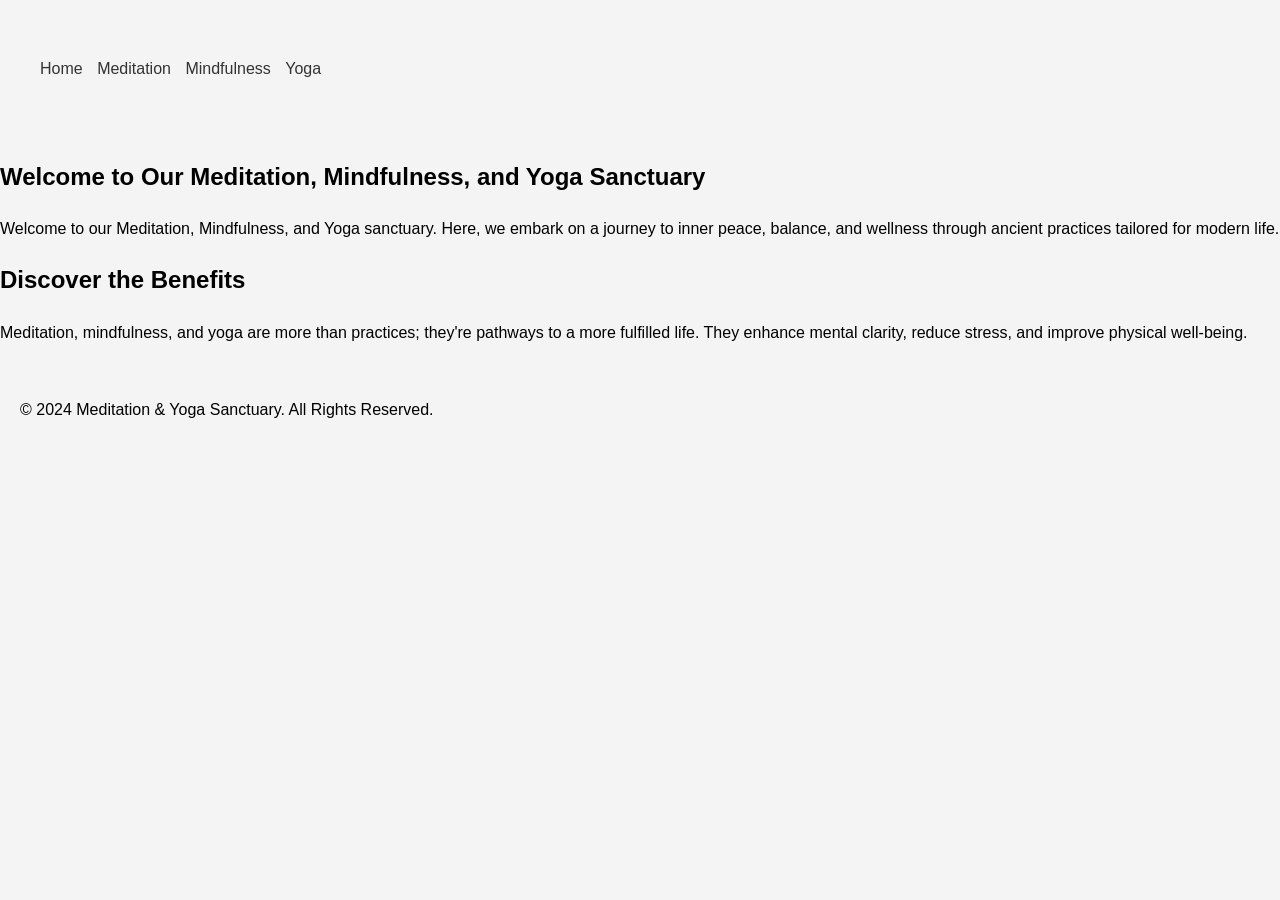
==== index.html @ e8f0d59f "updated" ====
<!DOCTYPE html>
<html lang="en">
<head>
    <meta charset="UTF-8">
    <meta name="viewport" content="width=device-width, initial-scale=1.0">
    <title>Home - Meditation & Yoga</title>
    <link rel="stylesheet" href="style.css">
</head>
<body>
    <header>
        <div class="container">
            <nav>
                <ul>
                    <li><a href="index.html">Home</a></li>
                    <li><a href="meditation.html">Meditation</a></li>
                    <li><a href="mindfulness.html">Mindfulness</a></li>
                    <li><a href="yoga.html">Yoga</a></li>
                </ul>
            </nav>
        </div>
    </header>

    <div class="container">
        <section id="welcome">
            <h1>Welcome to Our Meditation, Mindfulness, and Yoga Sanctuary</h1>
            <p>Welcome to our Meditation, Mindfulness, and Yoga sanctuary. Here, we embark on a journey to inner peace, balance, and wellness through ancient practices tailored for modern life.</p>
        </section>

        <section id="benefits">
            <h2>Discover the Benefits</h2>
            <p>Meditation, mindfulness, and yoga are more than practices; they're pathways to a more fulfilled life. They enhance mental clarity, reduce stress, and improve physical well-being.</p>
        </section>
    </div>

    <footer>
        <p>&copy; 2024 Meditation & Yoga Sanctuary. All Rights Reserved.</p>
    </footer>
</body>
</html>
---- style.css ----
body {
    font-family: Arial, sans-serif;
    line-height: 1.6;
    margin: 0;
    padding: 0;
    background: #f4f4f4;
}

header, nav, main, footer {
    padding: 20px;
}

nav ul {
    list-style: none;
    padding: 0;
}

nav ul li {
    display: inline;
    margin-right: 10px;
}

a {
    text-decoration: none;
    color: #333;
}

@media (max-width: 600px) {
    nav ul li {
        display: block;
        margin-bottom: 10px;
    }
}
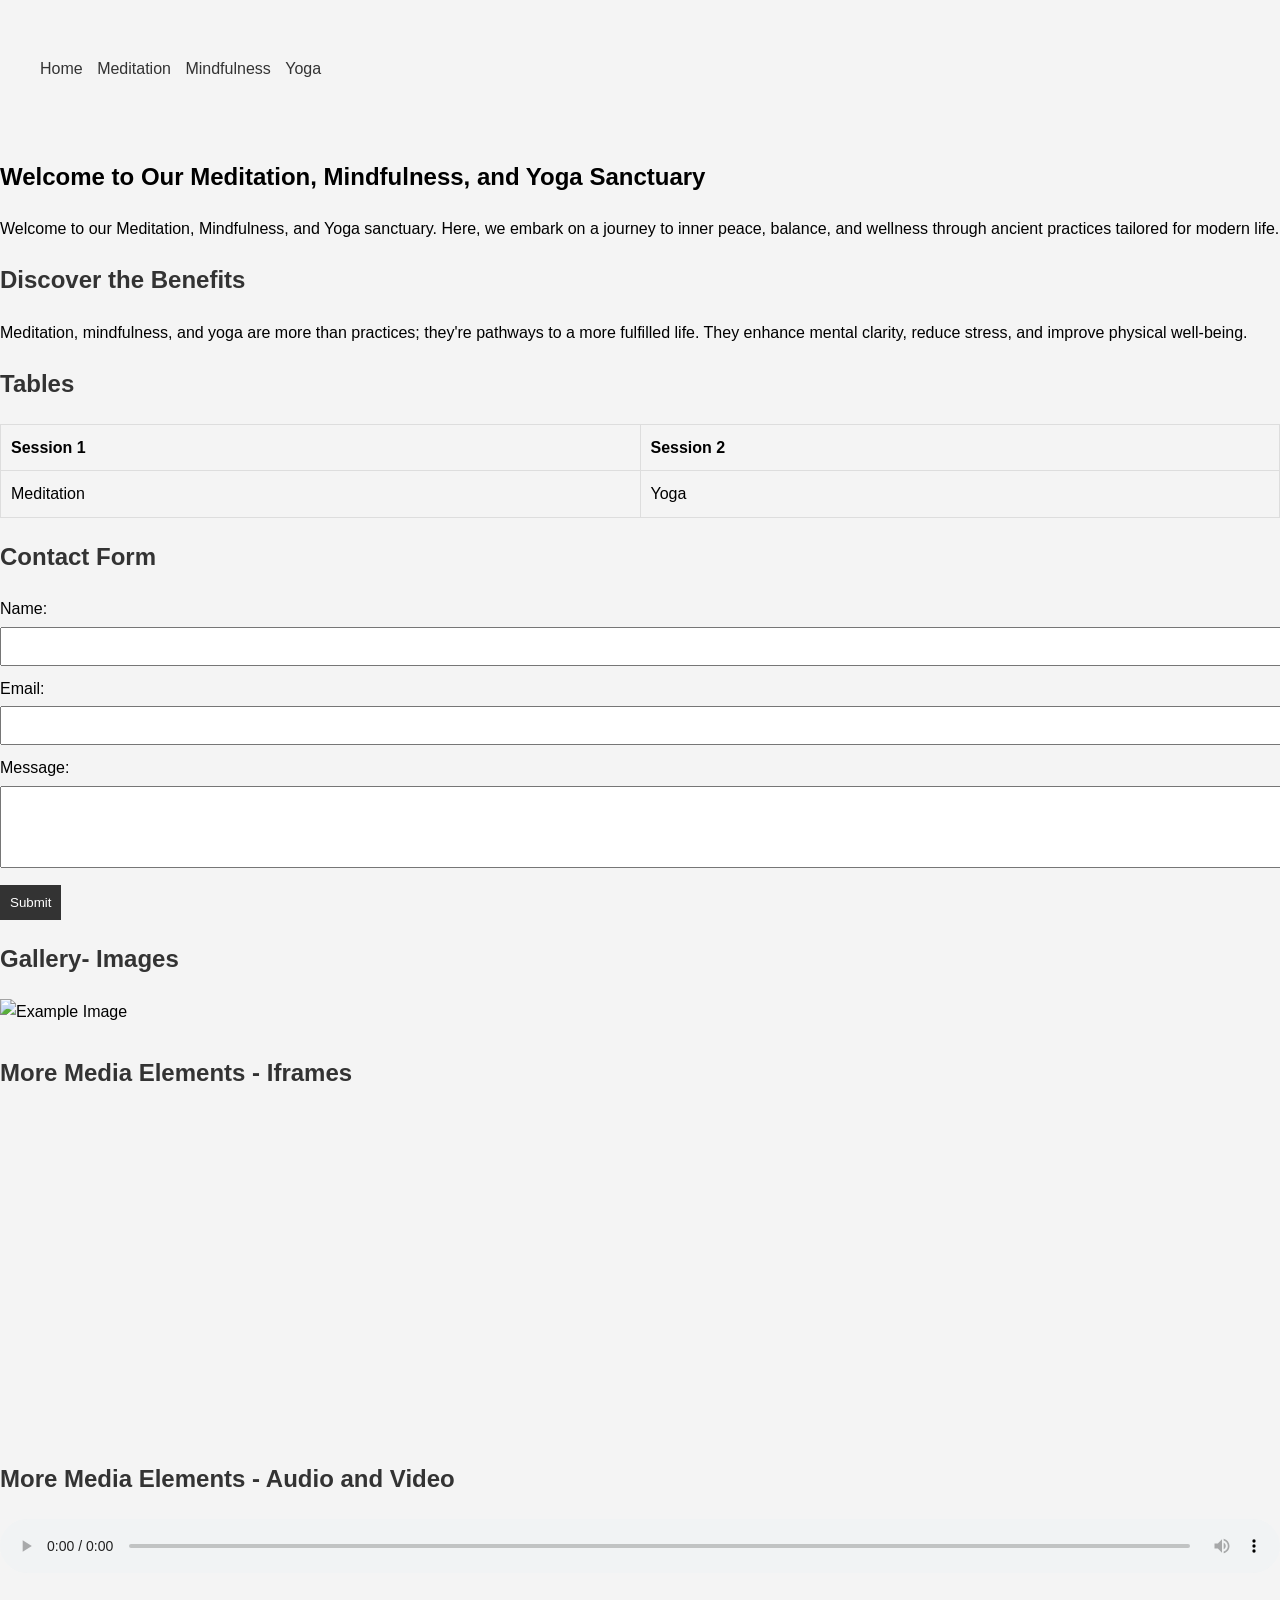
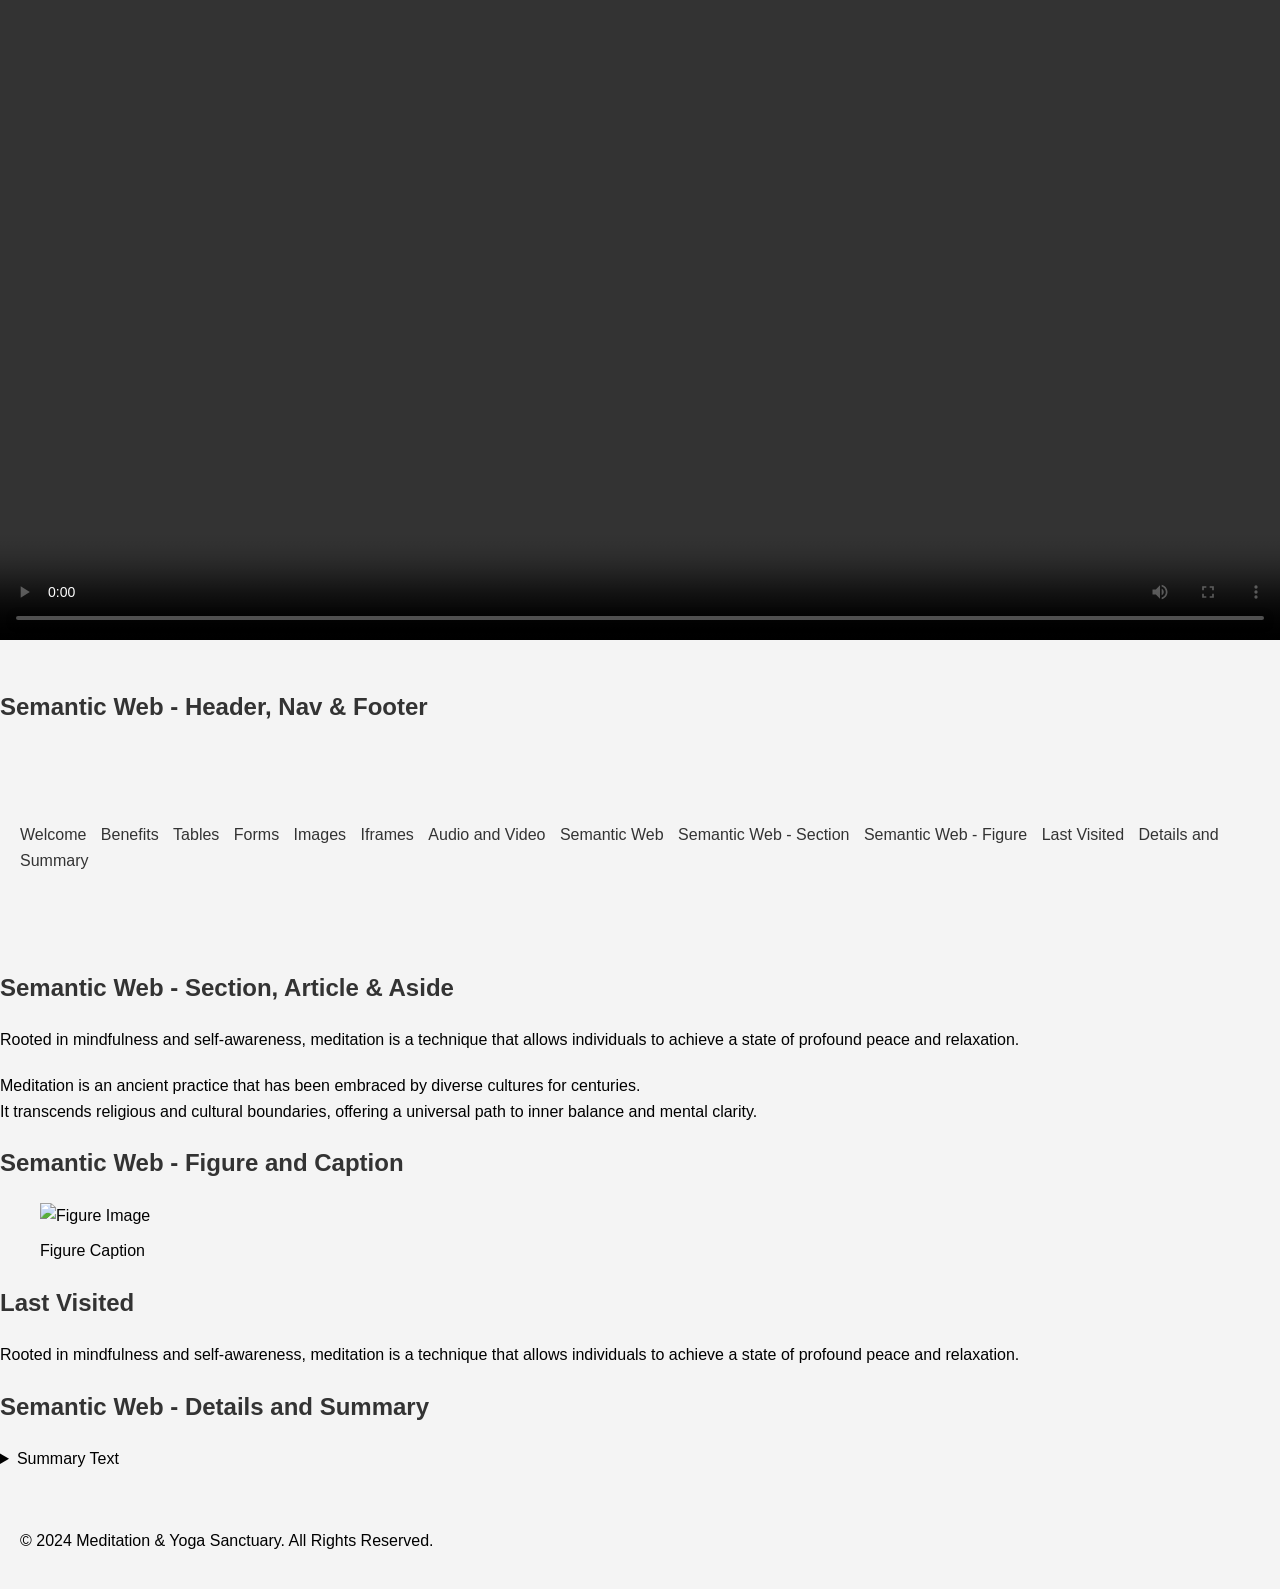
==== commit 44dd8e80: "index changes" ====
--- a/index.html
+++ b/index.html
@@ -30,10 +30,142 @@
             <h2>Discover the Benefits</h2>
             <p>Meditation, mindfulness, and yoga are more than practices; they're pathways to a more fulfilled life. They enhance mental clarity, reduce stress, and improve physical well-being.</p>
         </section>
+
+        <!-- Tables -->
+        <section id="tables">
+            <h2>Tables</h2>
+            <table>
+                <tr>
+                    <th>Session 1</th>
+                    <th>Session 2</th>
+                </tr>
+                <tr>
+                    <td>Meditation </td>
+                    <td>Yoga</td>
+                </tr>
+               
+            </table>
+        </section>
+
+        <!-- Forms -->
+        <section id="forms">
+            <h2>Contact Form</h2>
+            <form>
+                <label for="name">Name:</label>
+                <input type="text" id="name" name="name" required>
+
+                <label for="email">Email:</label>
+                <input type="email" id="email" name="email" required>
+
+                <label for="message">Message:</label>
+                <textarea id="message" name="message" rows="4" required></textarea>
+
+                <button type="submit">Submit</button>
+            </form>
+        </section>
+
+        <!-- Media Elements - Images -->
+        <section id="images">
+            <h2>Gallery- Images</h2>
+            <img src="https://buffer.com/cdn-cgi/image/w=1000,fit=contain,q=90,f=auto/library/content/images/size/w600/2023/10/free-images.jpg" alt="Example Image">
+            
+        </section>
+
+        <!-- More Media Elements - Iframes -->
+        <section id="iframes">
+            <h2>More Media Elements - Iframes</h2>
+            <iframe src="https://www.example.com" frameborder="0" allowfullscreen></iframe>
+                   </section>
+
+        <!-- More Media Elements - Audio and Video -->
+        <section id="audio-video">
+            <h2>More Media Elements - Audio and Video</h2>
+            <audio controls>
+                <source src="audio.mp3" type="audio/mp3">
+                Your browser does not support the audio tag.
+            </audio>
+
+            <video controls>
+                <source src="video.mp4" type="video/mp4">
+                Your browser does not support the video tag.
+            </video>
+                   </section>
+
+        <!-- Semantic Web - Header, Nav & Footer -->
+        <section id="semantic-web">
+            <h2>Semantic Web - Header, Nav & Footer</h2>
+            <header>
+              
+            </header>
+            
+                <nav>
+    <ul>
+        <li><a href="#welcome">Welcome</a></li>
+        <li><a href="#benefits">Benefits</a></li>
+        <li><a href="#tables">Tables</a></li>
+        <li><a href="#forms">Forms</a></li>
+        <li><a href="#images">Images</a></li>
+        <li><a href="#iframes">Iframes</a></li>
+        <li><a href="#audio-video">Audio and Video</a></li>
+        <li><a href="#semantic-web">Semantic Web</a></li>
+        <li><a href="#semantic-web-section">Semantic Web - Section</a></li>
+        <li><a href="#semantic-web-figure">Semantic Web - Figure</a></li>
+        <li><a href="#last-visited">Last Visited</a></li>
+        <li><a href="#details-summary">Details and Summary</a></li>
+    </ul>
+</nav>
+
+            
+            <footer>
+                
+            </footer>
+        </section>
+
+        <!-- Semantic Web - Section, Article & Aside -->
+        <section id="semantic-web-section">
+            <h2>Semantic Web - Section, Article & Aside</h2>
+            <section>
+               Rooted in mindfulness and self-awareness, meditation is a technique that allows individuals to achieve a state of profound peace and relaxation. 
+
+            </section>
+            <article>
+           Meditation is an ancient practice that has been embraced by diverse cultures for centuries.             </article>
+            <aside>
+               It transcends religious and cultural boundaries, offering a universal path to inner balance and mental clarity. 
+            </aside>
+        </section>
+
+        <!-- Semantic Web - Figure and Caption -->
+        <section id="semantic-web-figure">
+            <h2>Semantic Web - Figure and Caption</h2>
+            <figure>
+                <img src="figure.jpg" alt="Figure Image">
+                <figcaption>Figure Caption</figcaption>
+            </figure>
+           
+        </section>
+
+        <!-- Last Visited -->
+        <section id="last-visited">
+            <h2>Last Visited</h2>
+            Rooted in mindfulness and self-awareness, meditation is a technique that allows individuals to achieve a state of profound peace and relaxation. 
+
+        </section>
+
+        <!-- Semantic Web - Details and Summary -->
+        <section id="details-summary">
+            <h2>Semantic Web - Details and Summary</h2>
+            <details>
+                <summary>Summary Text</summary>
+                Rooted in mindfulness and self-awareness, meditation is a technique that allows individuals to achieve a state of profound peace and relaxation. 
+
+            </details>
+           
+        </section>
     </div>
 
     <footer>
         <p>&copy; 2024 Meditation & Yoga Sanctuary. All Rights Reserved.</p>
     </footer>
 </body>
-</html>+</html>
--- a/style.css
+++ b/style.css
@@ -31,3 +31,75 @@
         margin-bottom: 10px;
     }
 }
+
+
+/* styles for new sections */
+section {
+    margin-bottom: 20px;
+}
+
+h2 {
+    color: #333;
+}
+
+table {
+    width: 100%;
+    border-collapse: collapse;
+    margin-bottom: 20px;
+}
+
+table, th, td {
+    border: 1px solid #ddd;
+}
+
+th, td {
+    padding: 10px;
+    text-align: left;
+}
+
+form {
+    margin-bottom: 20px;
+}
+
+label {
+    display: block;
+    margin-bottom: 5px;
+}
+
+input, select, textarea {
+    width: 100%;
+    padding: 10px;
+    margin-bottom: 10px;
+}
+
+button {
+    padding: 10px;
+    background-color: #333;
+    color: #fff;
+    border: none;
+    cursor: pointer;
+}
+
+button:hover {
+    background-color: #555;
+}
+
+img {
+    max-width: 100%;
+    height: auto;
+    margin-bottom: 10px;
+}
+
+iframe {
+    width: 100%;
+    height: 300px;
+    margin-bottom: 20px;
+}
+
+audio, video {
+    width: 100%;
+    margin-bottom: 20px;
+}
+
+/*
+
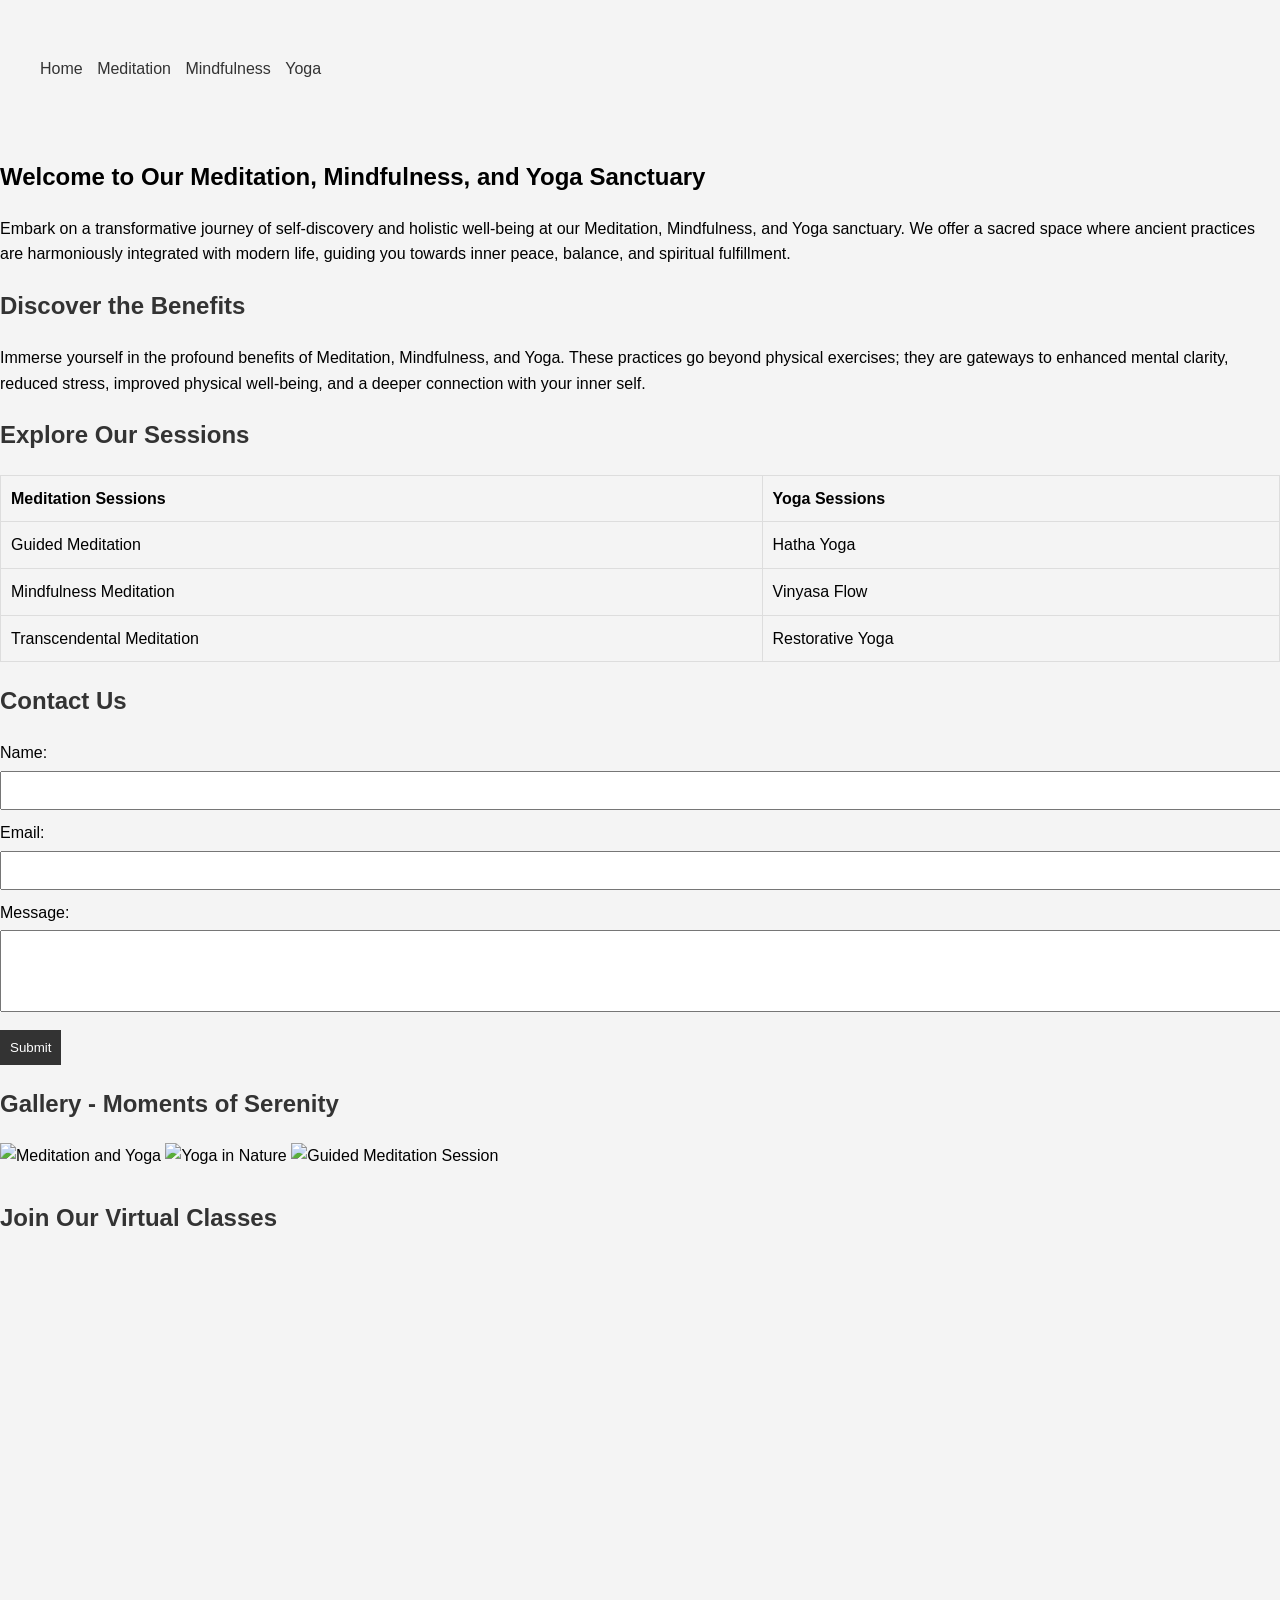
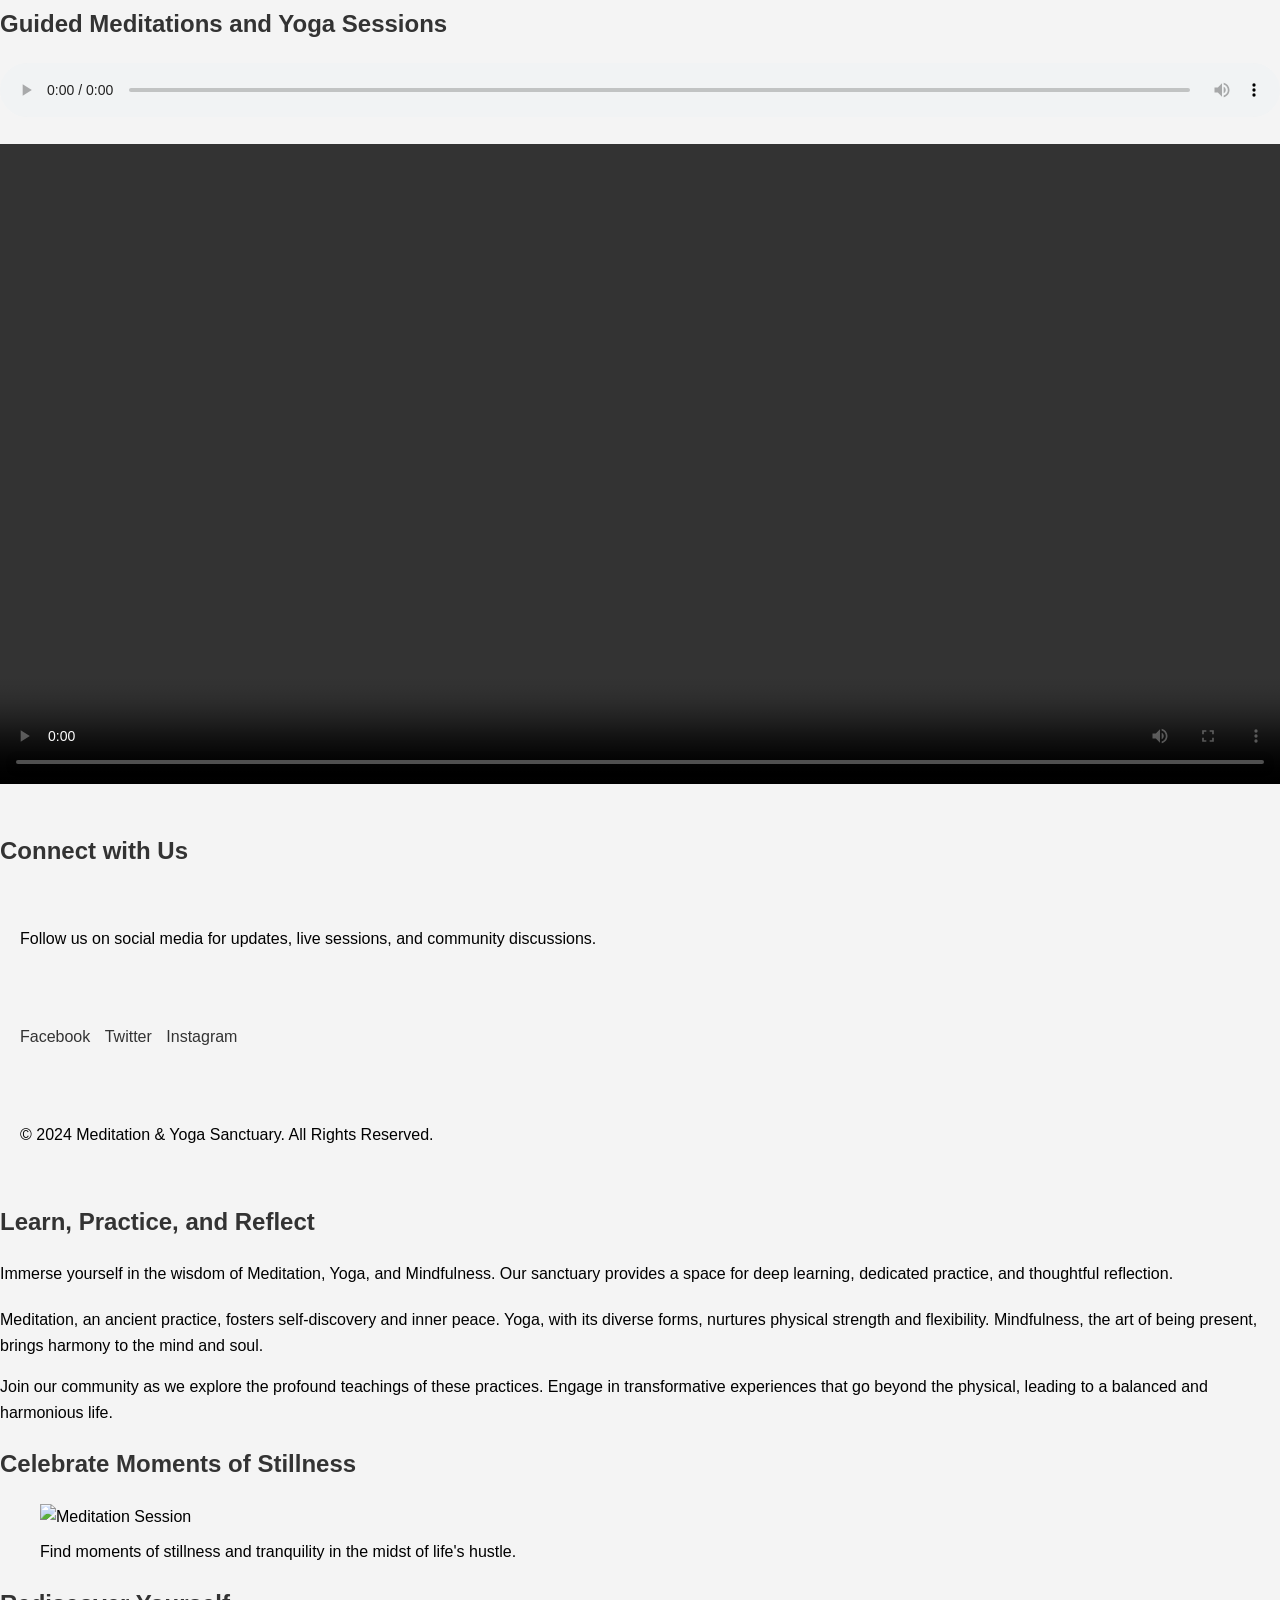
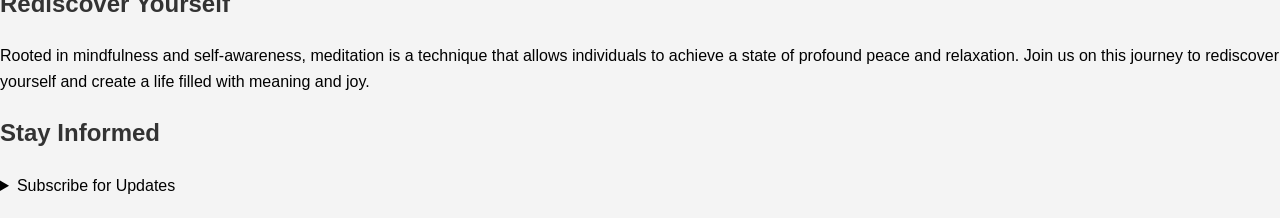
==== commit 0ed6e5ed: "Update index.html" ====
--- a/index.html
+++ b/index.html
@@ -23,33 +23,40 @@
     <div class="container">
         <section id="welcome">
             <h1>Welcome to Our Meditation, Mindfulness, and Yoga Sanctuary</h1>
-            <p>Welcome to our Meditation, Mindfulness, and Yoga sanctuary. Here, we embark on a journey to inner peace, balance, and wellness through ancient practices tailored for modern life.</p>
+            <p>Embark on a transformative journey of self-discovery and holistic well-being at our Meditation, Mindfulness, and Yoga sanctuary. We offer a sacred space where ancient practices are harmoniously integrated with modern life, guiding you towards inner peace, balance, and spiritual fulfillment.</p>
         </section>
 
         <section id="benefits">
             <h2>Discover the Benefits</h2>
-            <p>Meditation, mindfulness, and yoga are more than practices; they're pathways to a more fulfilled life. They enhance mental clarity, reduce stress, and improve physical well-being.</p>
+            <p>Immerse yourself in the profound benefits of Meditation, Mindfulness, and Yoga. These practices go beyond physical exercises; they are gateways to enhanced mental clarity, reduced stress, improved physical well-being, and a deeper connection with your inner self.</p>
         </section>
 
         <!-- Tables -->
         <section id="tables">
-            <h2>Tables</h2>
+            <h2>Explore Our Sessions</h2>
             <table>
                 <tr>
-                    <th>Session 1</th>
-                    <th>Session 2</th>
+                    <th>Meditation Sessions</th>
+                    <th>Yoga Sessions</th>
                 </tr>
                 <tr>
-                    <td>Meditation </td>
-                    <td>Yoga</td>
+                    <td>Guided Meditation</td>
+                    <td>Hatha Yoga</td>
                 </tr>
-               
+                <tr>
+                    <td>Mindfulness Meditation</td>
+                    <td>Vinyasa Flow</td>
+                </tr>
+                <tr>
+                    <td>Transcendental Meditation</td>
+                    <td>Restorative Yoga</td>
+                </tr>
             </table>
         </section>
 
         <!-- Forms -->
         <section id="forms">
-            <h2>Contact Form</h2>
+            <h2>Contact Us</h2>
             <form>
                 <label for="name">Name:</label>
                 <input type="text" id="name" name="name" required>
@@ -66,106 +73,89 @@
 
         <!-- Media Elements - Images -->
         <section id="images">
-            <h2>Gallery- Images</h2>
-            <img src="https://buffer.com/cdn-cgi/image/w=1000,fit=contain,q=90,f=auto/library/content/images/size/w600/2023/10/free-images.jpg" alt="Example Image">
-            
+            <h2>Gallery - Moments of Serenity</h2>
+            <img src="https://buffer.com/cdn-cgi/image/w=1000,fit=contain,q=90,f=auto/library/content/images/size/w600/2023/10/free-images.jpg" alt="Meditation and Yoga">
+            <img src="https://example.com/your-yoga-image.jpg" alt="Yoga in Nature">
+            <img src="https://example.com/meditation-session.jpg" alt="Guided Meditation Session">
         </section>
 
         <!-- More Media Elements - Iframes -->
         <section id="iframes">
-            <h2>More Media Elements - Iframes</h2>
-            <iframe src="https://www.example.com" frameborder="0" allowfullscreen></iframe>
-                   </section>
+            <h2>Join Our Virtual Classes</h2>
+            <iframe src="https://www.youtube.com/embed/your-meditation-video" frameborder="0" allowfullscreen></iframe>
+        </section>
 
         <!-- More Media Elements - Audio and Video -->
         <section id="audio-video">
-            <h2>More Media Elements - Audio and Video</h2>
+            <h2>Guided Meditations and Yoga Sessions</h2>
             <audio controls>
-                <source src="audio.mp3" type="audio/mp3">
+                <source src="audio/guided-meditation.mp3" type="audio/mp3">
                 Your browser does not support the audio tag.
             </audio>
 
             <video controls>
-                <source src="video.mp4" type="video/mp4">
+                <source src="video/yoga-session.mp4" type="video/mp4">
                 Your browser does not support the video tag.
             </video>
-                   </section>
+        </section>
 
         <!-- Semantic Web - Header, Nav & Footer -->
         <section id="semantic-web">
-            <h2>Semantic Web - Header, Nav & Footer</h2>
+            <h2>Connect with Us</h2>
             <header>
-              
+                <p>Follow us on social media for updates, live sessions, and community discussions.</p>
             </header>
-            
-                <nav>
-    <ul>
-        <li><a href="#welcome">Welcome</a></li>
-        <li><a href="#benefits">Benefits</a></li>
-        <li><a href="#tables">Tables</a></li>
-        <li><a href="#forms">Forms</a></li>
-        <li><a href="#images">Images</a></li>
-        <li><a href="#iframes">Iframes</a></li>
-        <li><a href="#audio-video">Audio and Video</a></li>
-        <li><a href="#semantic-web">Semantic Web</a></li>
-        <li><a href="#semantic-web-section">Semantic Web - Section</a></li>
-        <li><a href="#semantic-web-figure">Semantic Web - Figure</a></li>
-        <li><a href="#last-visited">Last Visited</a></li>
-        <li><a href="#details-summary">Details and Summary</a></li>
-    </ul>
-</nav>
-
-            
+            <nav>
+                <!-- Your social media links can be added here -->
+                <ul>
+                    <li><a href="#facebook">Facebook</a></li>
+                    <li><a href="#twitter">Twitter</a></li>
+                    <li><a href="#instagram">Instagram</a></li>
+                </ul>
+            </nav>
             <footer>
-                
+                <p>&copy; 2024 Meditation & Yoga Sanctuary. All Rights Reserved.</p>
             </footer>
         </section>
 
         <!-- Semantic Web - Section, Article & Aside -->
         <section id="semantic-web-section">
-            <h2>Semantic Web - Section, Article & Aside</h2>
+            <h2>Learn, Practice, and Reflect</h2>
             <section>
-               Rooted in mindfulness and self-awareness, meditation is a technique that allows individuals to achieve a state of profound peace and relaxation. 
-
+                <p>Immerse yourself in the wisdom of Meditation, Yoga, and Mindfulness. Our sanctuary provides a space for deep learning, dedicated practice, and thoughtful reflection.</p>
             </section>
             <article>
-           Meditation is an ancient practice that has been embraced by diverse cultures for centuries.             </article>
+                <p>Meditation, an ancient practice, fosters self-discovery and inner peace. Yoga, with its diverse forms, nurtures physical strength and flexibility. Mindfulness, the art of being present, brings harmony to the mind and soul.</p>
+            </article>
             <aside>
-               It transcends religious and cultural boundaries, offering a universal path to inner balance and mental clarity. 
+                <p>Join our community as we explore the profound teachings of these practices. Engage in transformative experiences that go beyond the physical, leading to a balanced and harmonious life.</p>
             </aside>
         </section>
 
         <!-- Semantic Web - Figure and Caption -->
         <section id="semantic-web-figure">
-            <h2>Semantic Web - Figure and Caption</h2>
+            <h2>Celebrate Moments of Stillness</h2>
             <figure>
-                <img src="figure.jpg" alt="Figure Image">
-                <figcaption>Figure Caption</figcaption>
+                <img src="https://buffer.com/cdn-cgi/image/w=1000,fit=contain,q=90,f=auto/library/content/images/size/w600/2023/10/free-images.jpg" alt="Meditation Session">
+                <figcaption>Find moments of stillness and tranquility in the midst of life's hustle.</figcaption>
             </figure>
-           
         </section>
 
         <!-- Last Visited -->
         <section id="last-visited">
-            <h2>Last Visited</h2>
-            Rooted in mindfulness and self-awareness, meditation is a technique that allows individuals to achieve a state of profound peace and relaxation. 
-
+            <h2>Rediscover Yourself</h2>
+            <p>Rooted in mindfulness and self-awareness, meditation is a technique that allows individuals to achieve a state of profound peace and relaxation. Join us on this journey to rediscover yourself and create a life filled with meaning and joy.</p>
         </section>
 
         <!-- Semantic Web - Details and Summary -->
         <section id="details-summary">
-            <h2>Semantic Web - Details and Summary</h2>
+            <h2>Stay Informed</h2>
             <details>
-                <summary>Summary Text</summary>
-                Rooted in mindfulness and self-awareness, meditation is a technique that allows individuals to achieve a state of profound peace and relaxation. 
-
+                <summary>Subscribe for Updates</summary>
+                <p>Receive regular updates on upcoming sessions, workshops, and exclusive content. Subscribe to our newsletter and stay connected with the vibrant community at Meditation & Yoga Sanctuary.</p>
+                <!-- Subscription form can be added here -->
             </details>
-           
         </section>
     </div>
-
-    <footer>
-        <p>&copy; 2024 Meditation & Yoga Sanctuary. All Rights Reserved.</p>
-    </footer>
 </body>
 </html>
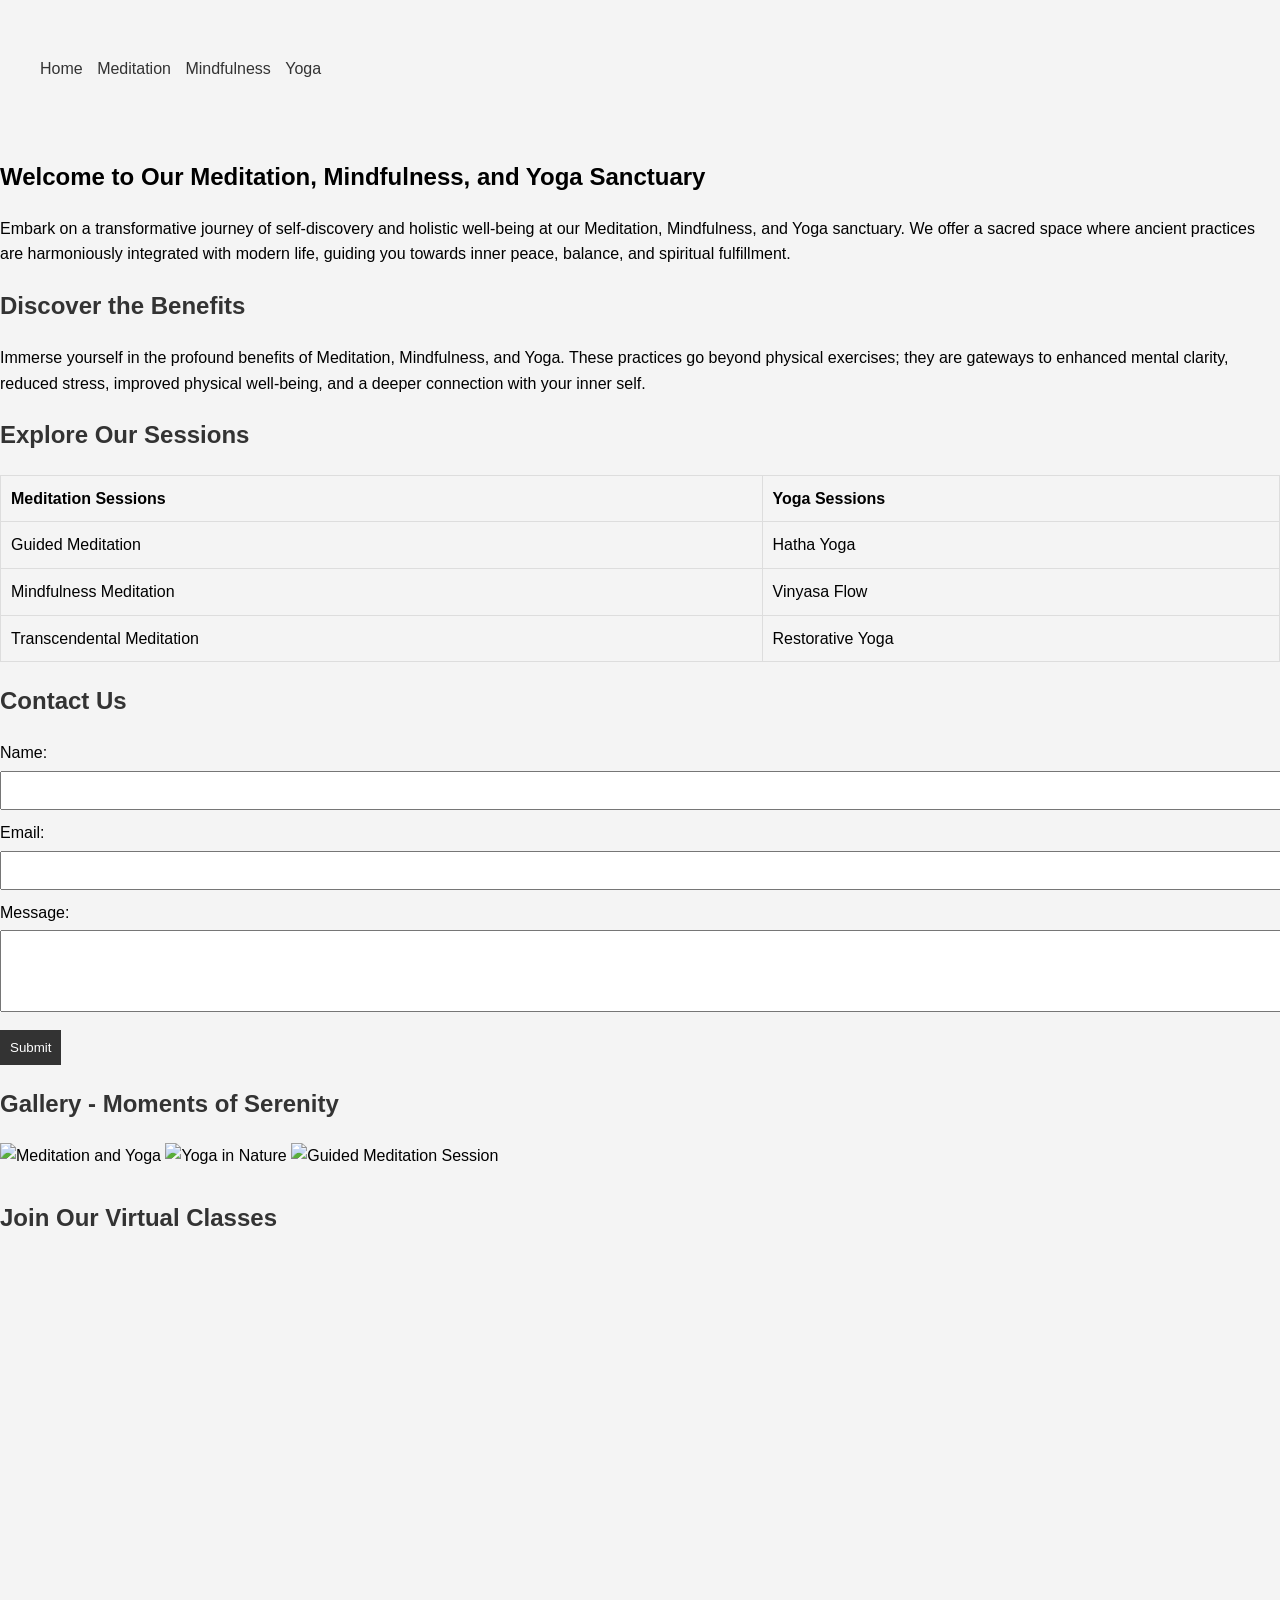
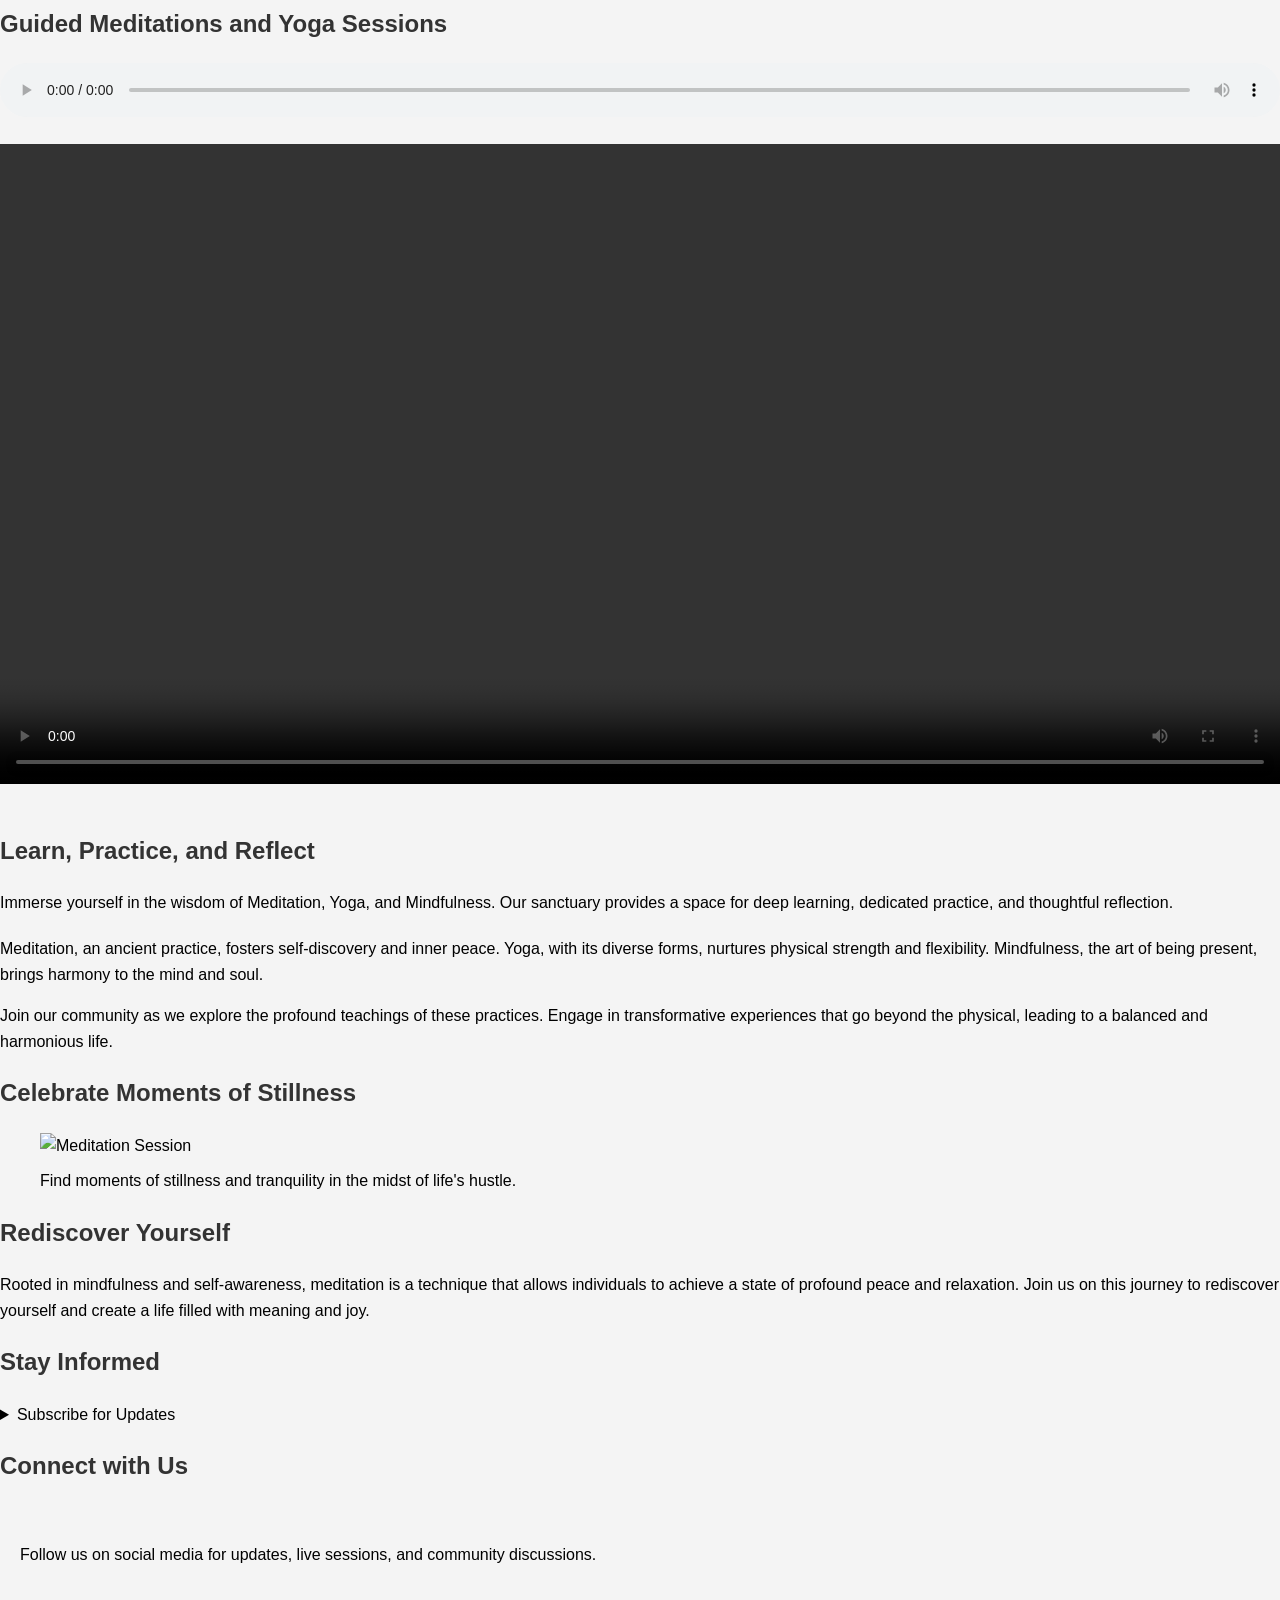
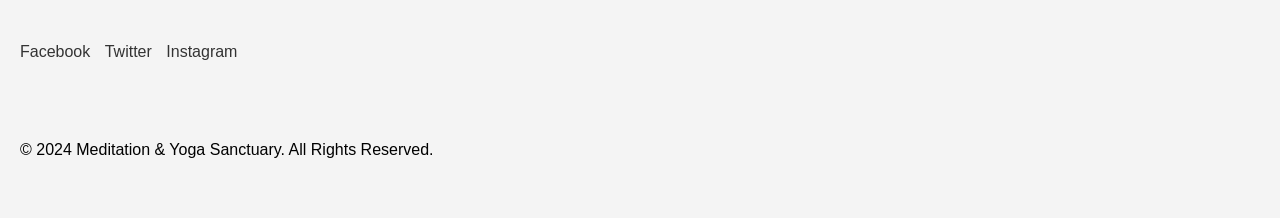
==== commit c1d63684: "gggh" ====
--- a/index.html
+++ b/index.html
@@ -99,24 +99,7 @@
             </video>
         </section>
 
-        <!-- Semantic Web - Header, Nav & Footer -->
-        <section id="semantic-web">
-            <h2>Connect with Us</h2>
-            <header>
-                <p>Follow us on social media for updates, live sessions, and community discussions.</p>
-            </header>
-            <nav>
-                <!-- Your social media links can be added here -->
-                <ul>
-                    <li><a href="#facebook">Facebook</a></li>
-                    <li><a href="#twitter">Twitter</a></li>
-                    <li><a href="#instagram">Instagram</a></li>
-                </ul>
-            </nav>
-            <footer>
-                <p>&copy; 2024 Meditation & Yoga Sanctuary. All Rights Reserved.</p>
-            </footer>
-        </section>
+       
 
         <!-- Semantic Web - Section, Article & Aside -->
         <section id="semantic-web-section">
@@ -157,5 +140,27 @@
             </details>
         </section>
     </div>
+
+
+     <!-- Semantic Web - Header, Nav & Footer -->
+        <section id="semantic-web">
+            <h2>Connect with Us</h2>
+            <header>
+                <p>Follow us on social media for updates, live sessions, and community discussions.</p>
+            </header>
+            <nav>
+                <!-- Your social media links can be added here -->
+                <ul>
+                    <li><a href="#facebook">Facebook</a></li>
+                    <li><a href="#twitter">Twitter</a></li>
+                    <li><a href="#instagram">Instagram</a></li>
+                </ul>
+            </nav>
+            <footer>
+                <p>&copy; 2024 Meditation & Yoga Sanctuary. All Rights Reserved.</p>
+            </footer>
+        </section>
+
+        
 </body>
 </html>
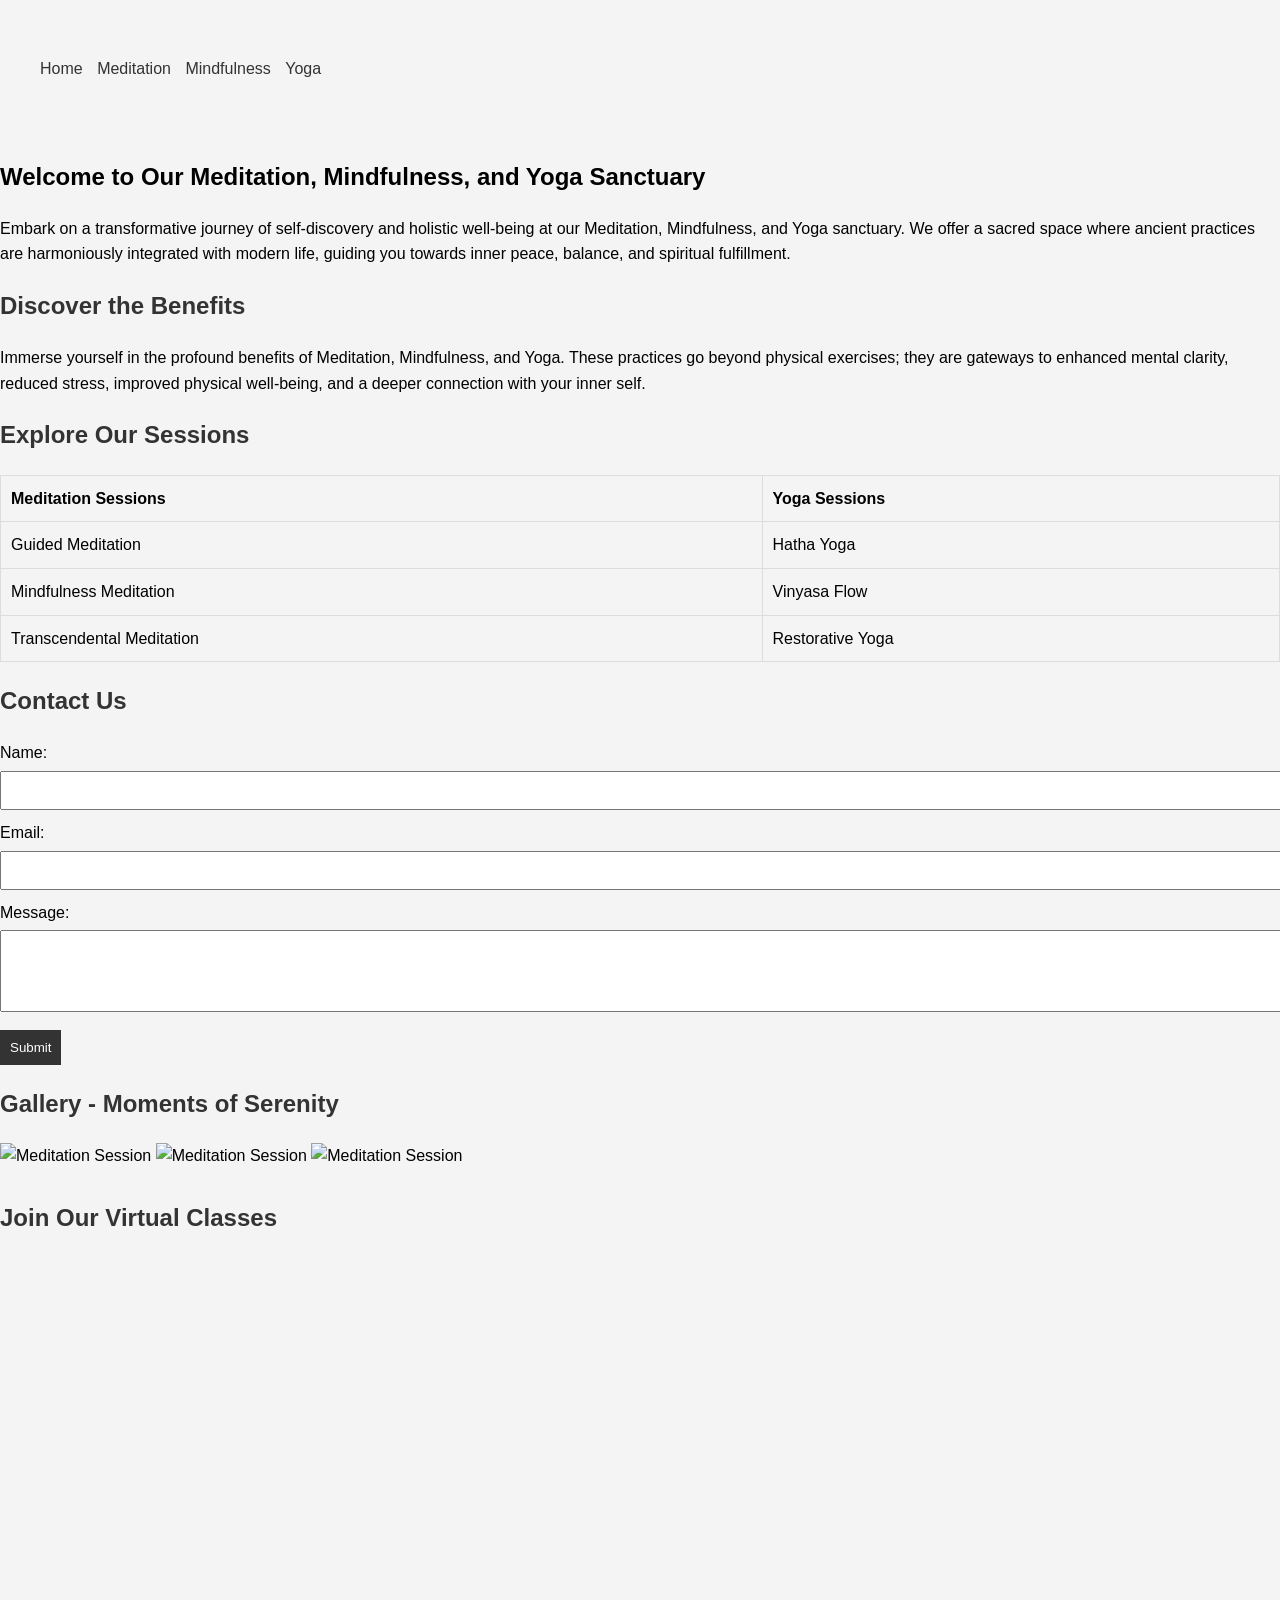
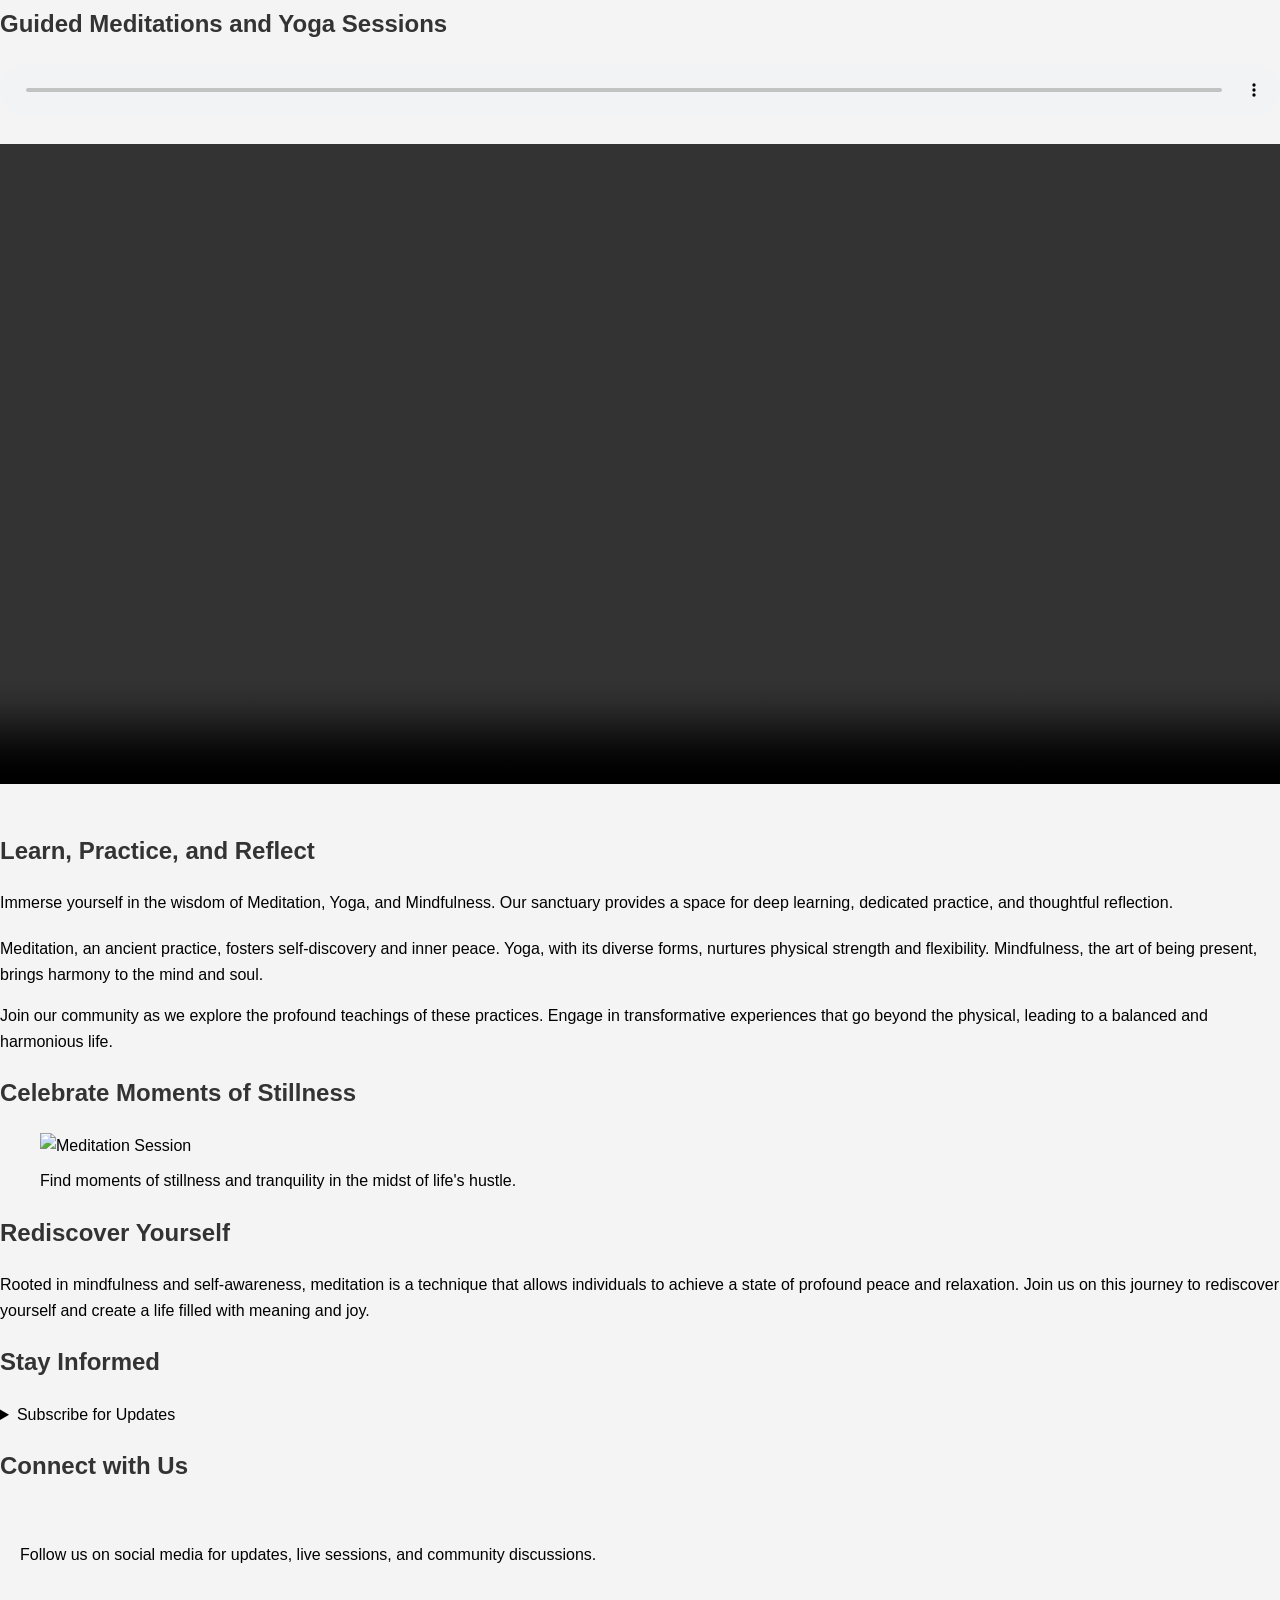
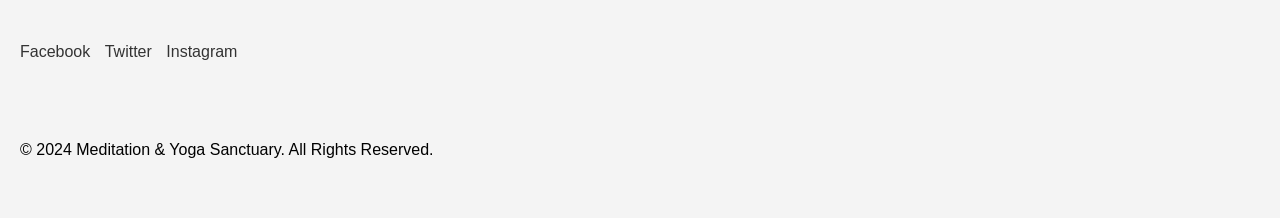
==== commit 1fb32654: "Update index.html" ====
--- a/index.html
+++ b/index.html
@@ -74,9 +74,11 @@
         <!-- Media Elements - Images -->
         <section id="images">
             <h2>Gallery - Moments of Serenity</h2>
-            <img src="https://buffer.com/cdn-cgi/image/w=1000,fit=contain,q=90,f=auto/library/content/images/size/w600/2023/10/free-images.jpg" alt="Meditation and Yoga">
-            <img src="https://example.com/your-yoga-image.jpg" alt="Yoga in Nature">
-            <img src="https://example.com/meditation-session.jpg" alt="Guided Meditation Session">
+            <img src="https://buffer.com/cdn-cgi/image/w=1000,fit=contain,q=90,f=auto/library/content/images/size/w600/2023/10/free-images.jpg" alt="Meditation Session">
+
+            <img src="https://buffer.com/cdn-cgi/image/w=1000,fit=contain,q=90,f=auto/library/content/images/size/w600/2023/10/free-images.jpg" alt="Meditation Session">
+
+            <img src="https://buffer.com/cdn-cgi/image/w=1000,fit=contain,q=90,f=auto/library/content/images/size/w600/2023/10/free-images.jpg" alt="Meditation Session">
         </section>
 
         <!-- More Media Elements - Iframes -->
@@ -161,6 +163,6 @@
             </footer>
         </section>
 
-        
+
 </body>
 </html>
